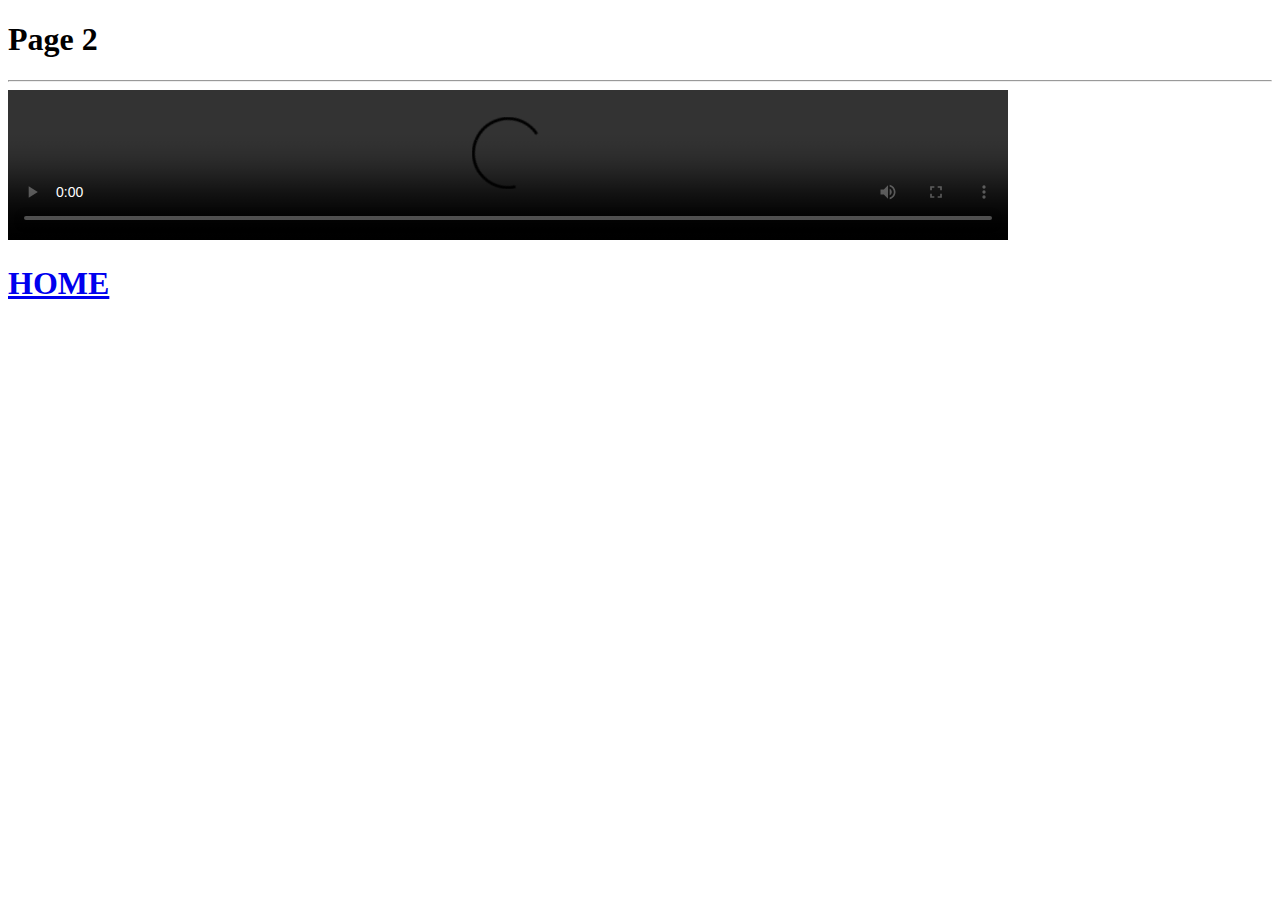
==== index2.html @ a3bc983b "upload html code" ====
<!DOCTYPE html>
<html>
    <head>
        <meta charset="UTF-8"></meta>
        <title>小白的網頁-page2</title>
    </head>
    <body>
        <h1>Page 2</h1>
        <hr>
        <video src="端火鍋.mp4" width="1000" controls>瀏覽器無法使用</video>
        <h1><a href="index.html">HOME</a></h1>
    </body>
</html>
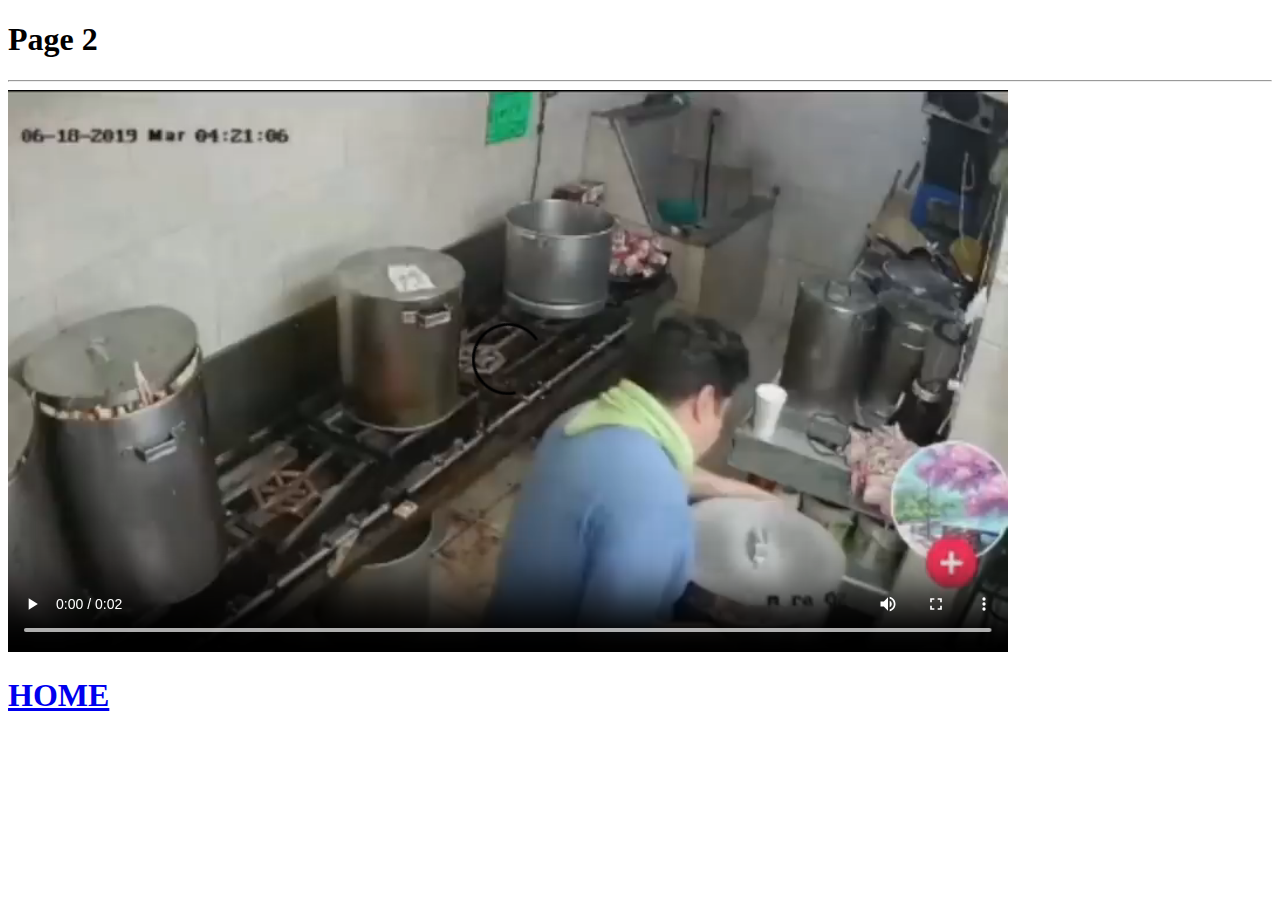
==== commit daae2d26: "Update index2.html" ====
--- a/index2.html
+++ b/index2.html
@@ -7,7 +7,7 @@
     <body>
         <h1>Page 2</h1>
         <hr>
-        <video src="端火鍋.mp4" width="1000" controls>瀏覽器無法使用</video>
+        <video src="video/端火鍋.mp4" width="1000" controls>瀏覽器無法使用</video>
         <h1><a href="index.html">HOME</a></h1>
     </body>
-</html>+</html>
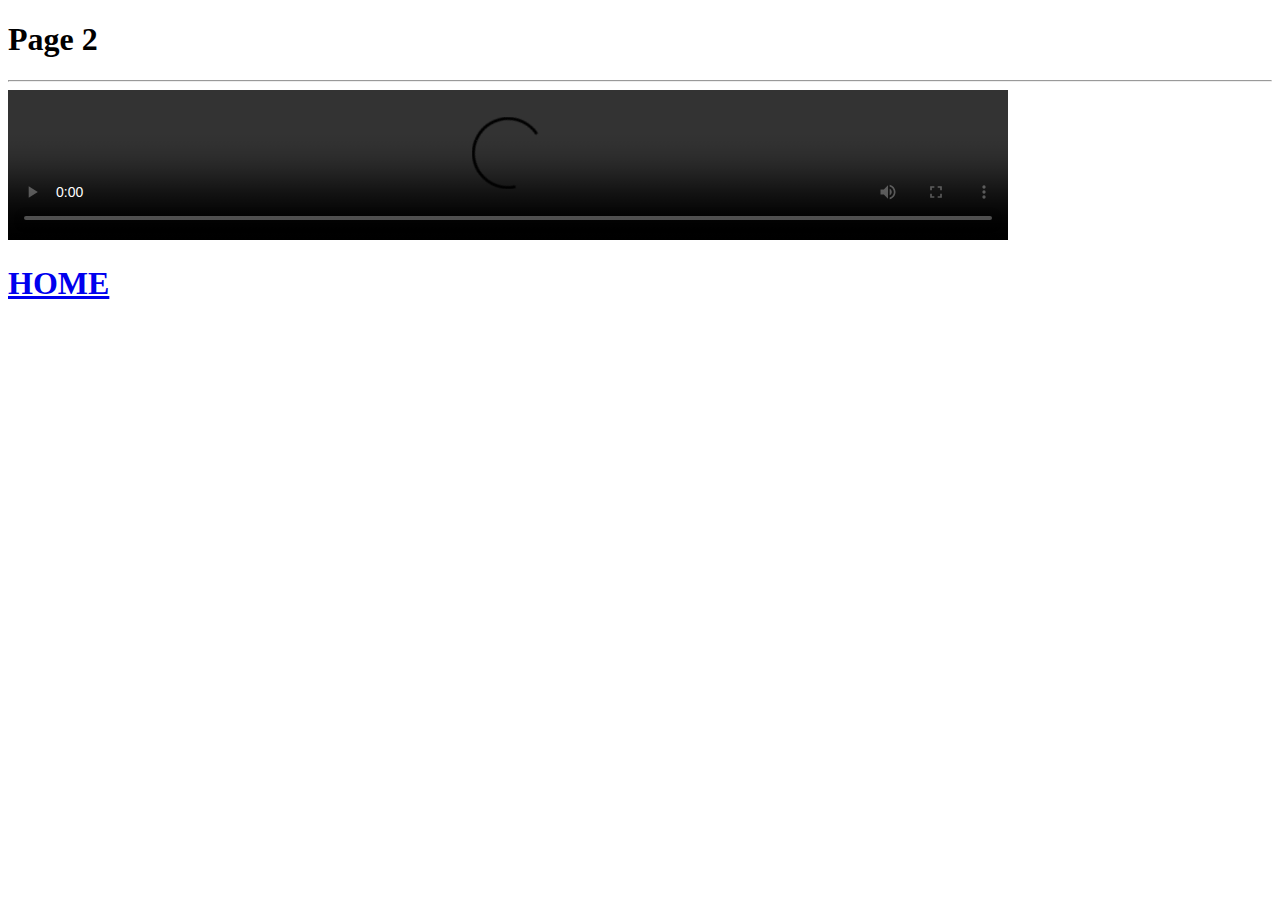
==== commit ea5f5765: "Add files via upload" ====
--- a/index2.html
+++ b/index2.html
@@ -7,7 +7,7 @@
     <body>
         <h1>Page 2</h1>
         <hr>
-        <video src="video/端火鍋.mp4" width="1000" controls>瀏覽器無法使用</video>
+        <video src="端火鍋.mp4" width="1000" controls>瀏覽器無法使用</video>
         <h1><a href="index.html">HOME</a></h1>
     </body>
-</html>
+</html>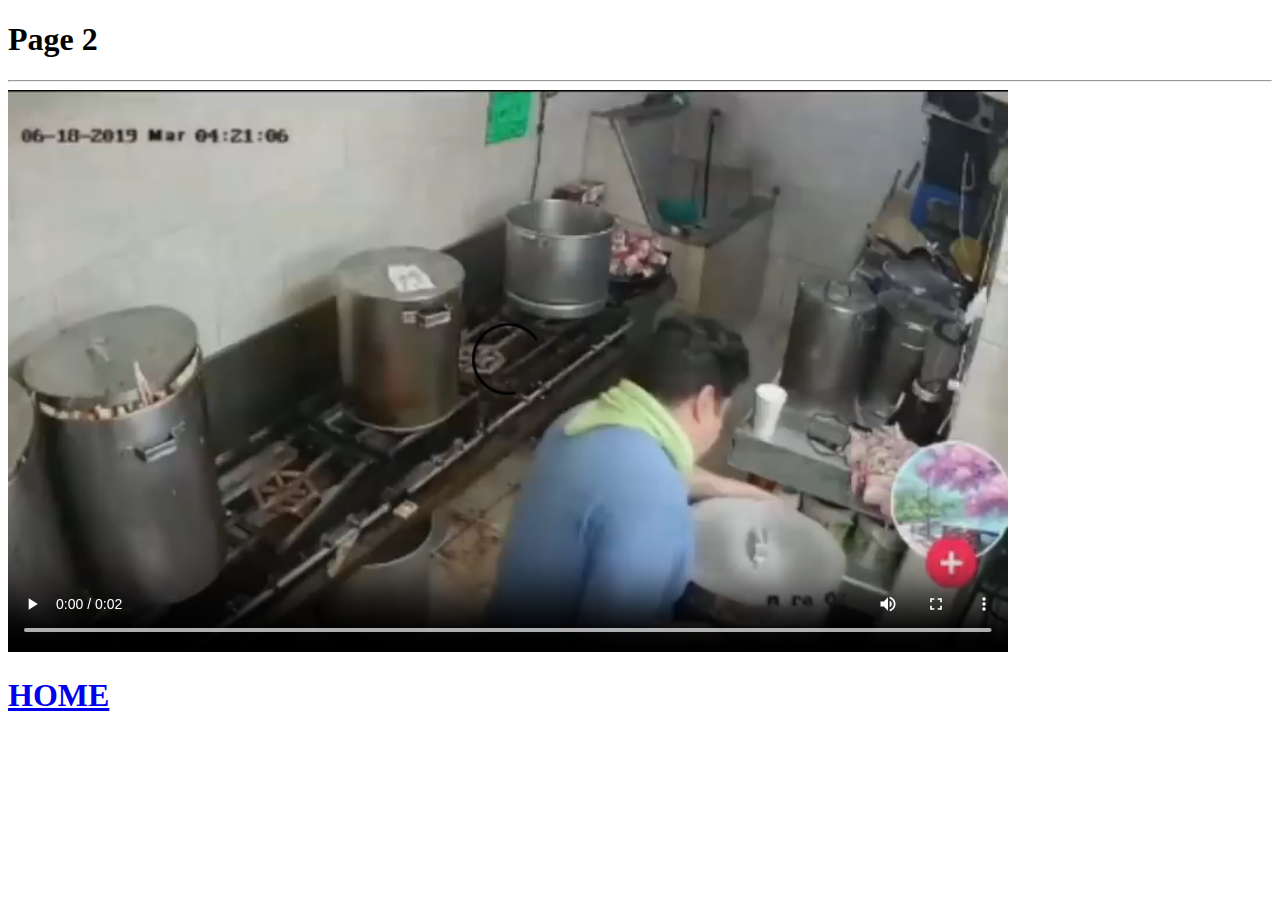
==== commit 7c00b48a: "Update index2.html" ====
--- a/index2.html
+++ b/index2.html
@@ -2,12 +2,12 @@
 <html>
     <head>
         <meta charset="UTF-8"></meta>
-        <title>小白的網頁-page2</title>
+        <title>網頁-page2</title>
     </head>
     <body>
         <h1>Page 2</h1>
         <hr>
-        <video src="端火鍋.mp4" width="1000" controls>瀏覽器無法使用</video>
+        <video src="video/端火鍋.mp4" width="1000" controls>瀏覽器無法使用</video>
         <h1><a href="index.html">HOME</a></h1>
     </body>
-</html>+</html>
